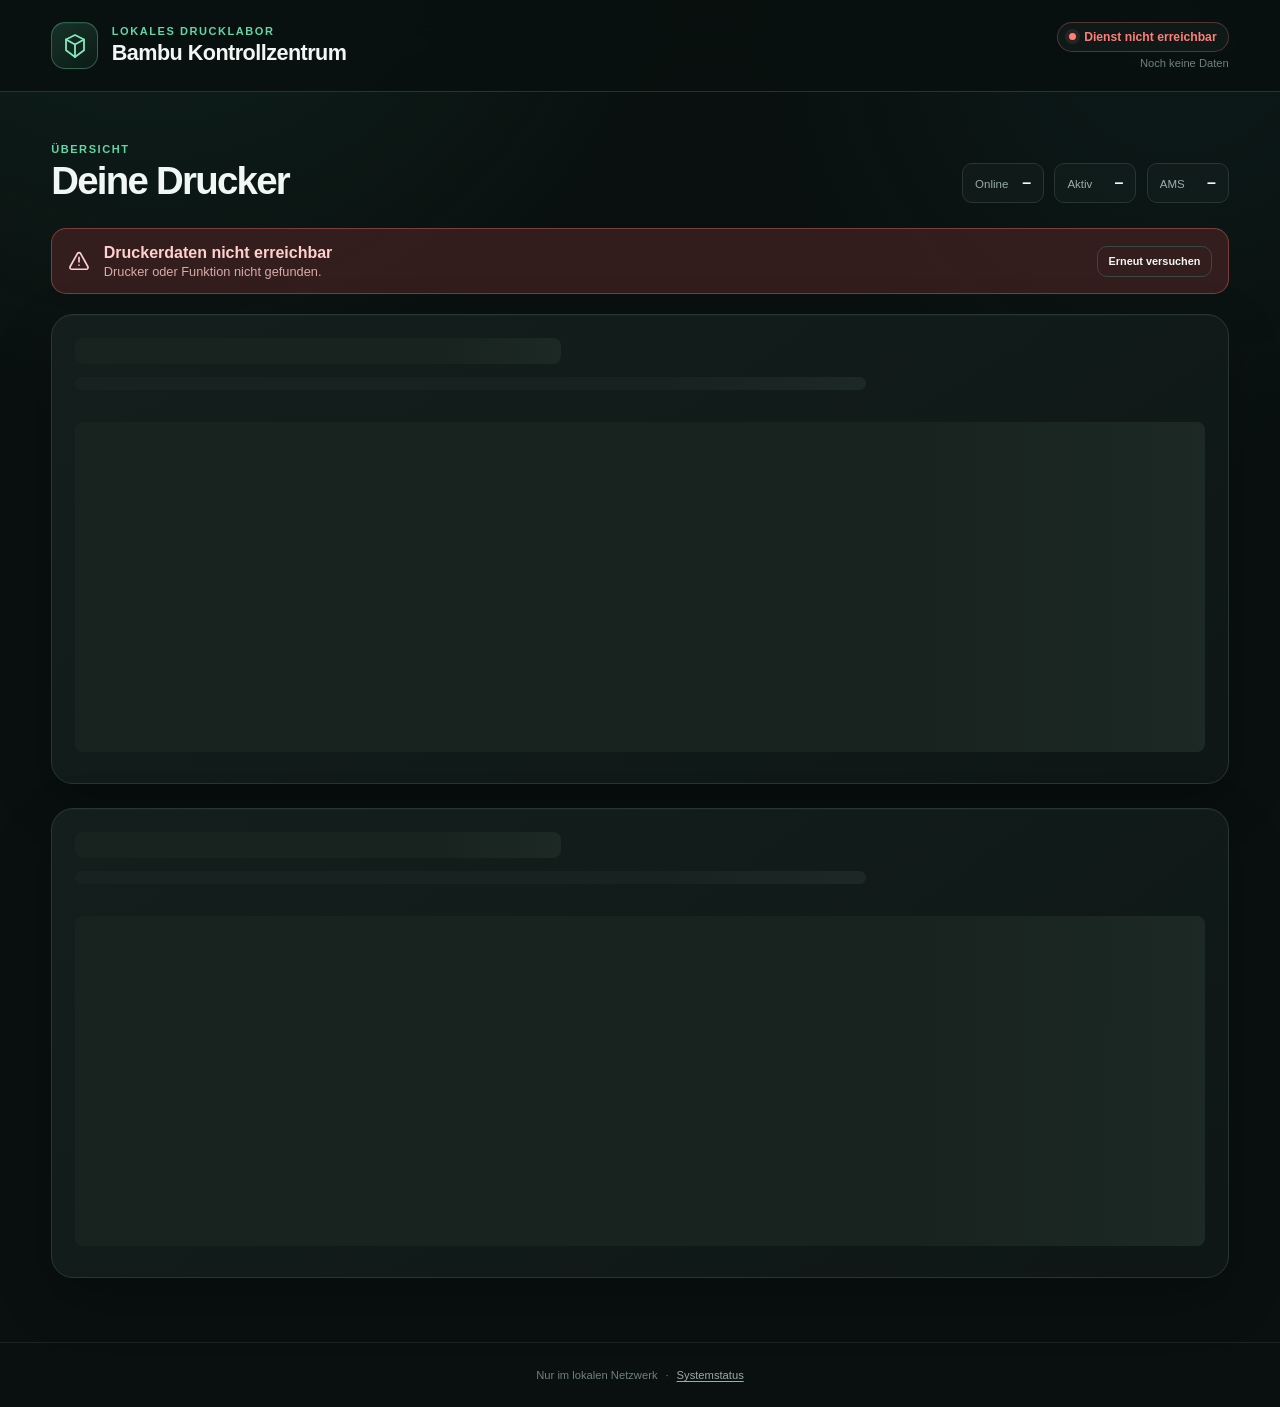
==== app/templates/index.html @ eb09b52d "Initial standalone release" ====
<!doctype html>
<html lang="de">
  <head>
    <meta charset="utf-8">
    <meta name="viewport" content="width=device-width, initial-scale=1">
    <meta name="color-scheme" content="dark">
    <meta name="theme-color" content="#0b1110">
    <title>Bambu Kontrollzentrum</title>
    <link rel="stylesheet" href="../static/app.css">
    <script src="../static/app.js" defer></script>
  </head>
  <body>
    <a class="skip-link" href="#main-content">Zum Inhalt springen</a>

    <header class="app-header">
      <div class="brand">
        <span class="brand-mark" aria-hidden="true">
          <svg viewBox="0 0 28 28" role="img">
            <path d="M5 7.5 14 3l9 4.5v10.8L14 25l-9-6.7Z"/>
            <path d="m5 7.5 9 5 9-5M14 12.5V25"/>
          </svg>
        </span>
        <div>
          <p class="eyebrow">Lokales Drucklabor</p>
          <h1>Bambu Kontrollzentrum</h1>
        </div>
      </div>

      <div class="header-status">
        <div id="connection-status" class="connection-pill is-connecting" role="status" aria-live="polite">
          <span class="connection-dot" aria-hidden="true"></span>
          <span id="connection-label">Verbindung wird hergestellt</span>
        </div>
        <p id="last-update" class="last-update">Noch keine Daten</p>
      </div>
    </header>

    <main id="main-content" class="app-main">
      <section class="overview" aria-labelledby="overview-title">
        <div>
          <p class="eyebrow">Übersicht</p>
          <h2 id="overview-title">Deine Drucker</h2>
        </div>
        <dl class="overview-stats" aria-label="Druckerübersicht">
          <div>
            <dt>Online</dt>
            <dd id="online-count">–</dd>
          </div>
          <div>
            <dt>Aktiv</dt>
            <dd id="active-count">–</dd>
          </div>
          <div>
            <dt>AMS</dt>
            <dd id="ams-count">–</dd>
          </div>
        </dl>
      </section>

      <div id="global-alert" class="global-alert" role="alert" hidden>
        <svg class="icon" viewBox="0 0 24 24" aria-hidden="true">
          <path d="M12 8v5m0 3.5v.01M10.3 3.8 2.4 18a2 2 0 0 0 1.7 3h15.8a2 2 0 0 0 1.7-3L13.7 3.8a2 2 0 0 0-3.4 0Z"/>
        </svg>
        <div>
          <strong id="global-alert-title">Verbindungsfehler</strong>
          <p id="global-alert-message"></p>
        </div>
        <button id="retry-button" class="button button-small button-ghost" type="button">Erneut versuchen</button>
      </div>

      <section id="loading-view" class="printer-grid" aria-label="Druckerdaten werden geladen" aria-busy="true">
        <article class="printer-card skeleton-card" aria-hidden="true">
          <div class="skeleton skeleton-title"></div>
          <div class="skeleton skeleton-line"></div>
          <div class="skeleton skeleton-panel"></div>
        </article>
        <article class="printer-card skeleton-card" aria-hidden="true">
          <div class="skeleton skeleton-title"></div>
          <div class="skeleton skeleton-line"></div>
          <div class="skeleton skeleton-panel"></div>
        </article>
      </section>

      <section id="empty-view" class="empty-state" hidden>
        <span class="empty-icon" aria-hidden="true">
          <svg viewBox="0 0 24 24"><path d="M4 7h16v12H4zM7 4h10v3M8 12h8m-4-3v6"/></svg>
        </span>
        <h2>Keine Drucker eingerichtet</h2>
        <p>Sobald ein Drucker in der lokalen Konfiguration hinterlegt ist, erscheint er hier.</p>
      </section>

      <section id="printer-grid" class="printer-grid" aria-label="Bambu-Drucker" aria-live="polite" hidden></section>
    </main>

    <footer class="app-footer">
      <span>Nur im lokalen Netzwerk</span>
      <span aria-hidden="true">·</span>
      <a href="/health">Systemstatus</a>
    </footer>

    <dialog id="stop-dialog" class="confirm-dialog" aria-labelledby="stop-dialog-title">
      <form method="dialog">
        <div class="dialog-icon" aria-hidden="true">
          <svg viewBox="0 0 24 24"><path d="M12 8v5m0 3.5v.01M10.3 3.8 2.4 18a2 2 0 0 0 1.7 3h15.8a2 2 0 0 0 1.7-3L13.7 3.8a2 2 0 0 0-3.4 0Z"/></svg>
        </div>
        <h2 id="stop-dialog-title">Druck wirklich abbrechen?</h2>
        <p>Der aktuelle Druckauftrag auf <strong id="stop-printer-name">diesem Drucker</strong> wird unwiderruflich beendet.</p>
        <div class="dialog-actions">
          <button class="button button-secondary" value="cancel">Zurück</button>
          <button id="confirm-stop-button" class="button button-danger" value="confirm">Druck abbrechen</button>
        </div>
      </form>
    </dialog>

    <dialog id="drying-dialog" class="confirm-dialog drying-dialog" aria-labelledby="drying-dialog-title">
      <form id="drying-form">
        <header class="drying-dialog-header">
          <div class="drying-dialog-icon" aria-hidden="true">
            <svg viewBox="0 0 24 24"><path d="M13 3s1 3-1 5-4 3-4 6a4 4 0 0 0 8 0c0-2-1-3-1-5 2 1 4 3 4 6a7 7 0 0 1-14 0c0-5 5-6 8-12Z"/></svg>
          </div>
          <div>
            <p class="section-kicker">Filamentpflege</p>
            <h2 id="drying-dialog-title">Trocknung starten</h2>
            <p id="drying-dialog-subtitle"></p>
          </div>
          <button class="dialog-close-button" id="drying-dialog-close" type="button" aria-label="Dialog schließen">×</button>
        </header>

        <div class="drying-form-grid">
          <div class="drying-field temperature-field">
            <div class="drying-field-heading">
              <label for="drying-temperature">Temperatur</label>
              <output id="drying-temperature-output" for="drying-temperature">55 °C</output>
            </div>
            <input id="drying-temperature" name="temperature" type="range" min="45" max="65" step="1" value="55">
            <div class="range-limits" aria-hidden="true"><span id="drying-temperature-min">45 °C</span><span id="drying-temperature-max">65 °C</span></div>
          </div>

          <div class="drying-field">
            <label for="drying-duration">Dauer</label>
            <div class="input-with-unit">
              <input id="drying-duration" name="duration" type="number" min="1" max="24" step="1" value="6" required inputmode="numeric">
              <span>Stunden</span>
            </div>
            <small>Zwischen 1 und 24 Stunden.</small>
          </div>

          <div class="drying-field drying-filament-field">
            <label for="drying-filament">Material <span class="optional">Optional</span></label>
            <select id="drying-filament" name="filament">
              <option value="">Keine Materialangabe</option>
              <option value="PLA">PLA</option>
              <option value="PETG">PETG</option>
              <option value="TPU">TPU</option>
              <option value="ABS">ABS</option>
              <option value="ASA">ASA</option>
              <option value="PA">PA / Nylon</option>
              <option value="PC">PC</option>
              <option value="PVA">PVA</option>
              <option value="PA-CF">PA-CF</option>
              <option value="PET-CF">PET-CF</option>
            </select>
          </div>
        </div>

        <label class="drying-toggle-card">
          <span>
            <strong>Spule währenddessen drehen</strong>
            <small>Standardmäßig aus. Die Rotation bewegt Spule und Filament im AMS.</small>
          </span>
          <input id="drying-rotate" name="rotate_tray" type="checkbox" role="switch">
          <span class="switch-control" aria-hidden="true"></span>
        </label>

        <div class="drying-warning" role="note">
          <svg viewBox="0 0 24 24" aria-hidden="true"><path d="M12 8v5m0 3.5v.01M10.3 3.8 2.4 18a2 2 0 0 0 1.7 3h15.8a2 2 0 0 0 1.7-3L13.7 3.8a2 2 0 0 0-3.4 0Z"/></svg>
          <p>Das AMS wird heiß. Prüfe Material und Temperatur sorgfältig, halte Lüftungsöffnungen frei und öffne das Gerät nicht während der Trocknung.</p>
        </div>

        <label id="drying-experimental-field" class="experimental-confirmation" hidden>
          <input id="drying-experimental-ack" type="checkbox">
          <span>
            <strong>Experimentelle X1-Funktion ausdrücklich bestätigen</strong>
            <small>Diese lokale MQTT-Steuerung ist auf X1/X1C nicht offiziell stabil dokumentiert. Ich verstehe, dass der Drucker den Befehl ablehnen oder anders ausführen kann.</small>
          </span>
        </label>

        <p id="drying-form-error" class="drying-form-error" role="alert" hidden></p>
        <div class="dialog-actions">
          <button id="cancel-drying-button" class="button button-secondary" type="button">Abbrechen</button>
          <button class="button drying-start-submit" type="submit">
            <svg class="icon" viewBox="0 0 24 24" aria-hidden="true"><path d="M13 3s1 3-1 5-4 3-4 6a4 4 0 0 0 8 0c0-2-1-3-1-5 2 1 4 3 4 6a7 7 0 0 1-14 0c0-5 5-6 8-12Z"/></svg>
            Trocknung starten
          </button>
        </div>
      </form>
    </dialog>

    <dialog id="stop-drying-dialog" class="confirm-dialog" aria-labelledby="stop-drying-dialog-title">
      <form method="dialog">
        <div class="dialog-icon drying-stop-icon" aria-hidden="true">
          <svg viewBox="0 0 24 24"><path d="M13 3s1 3-1 5-4 3-4 6a4 4 0 0 0 8 0c0-2-1-3-1-5 2 1 4 3 4 6a7 7 0 0 1-14 0c0-5 5-6 8-12Z"/><path d="m7 7 10 10"/></svg>
        </div>
        <h2 id="stop-drying-dialog-title">Trocknung beenden?</h2>
        <p id="stop-drying-dialog-message">Der Stopp-Befehl wird an das AMS gesendet.</p>
        <div class="dialog-actions">
          <button class="button button-secondary" value="cancel">Weiter trocknen</button>
          <button id="confirm-stop-drying-button" class="button button-danger" value="confirm">Trocknung stoppen</button>
        </div>
      </form>
    </dialog>

    <div id="toast-region" class="toast-region" aria-live="polite" aria-atomic="true"></div>

    <template id="printer-template">
      <article class="printer-card">
        <header class="printer-header">
          <div class="printer-identity">
            <span class="printer-icon" aria-hidden="true">
              <svg viewBox="0 0 24 24"><path d="M6 8V3h12v5M5 12h14v9H5zM8 15h8m-4-3v6M3 8h18v5h-2M5 13H3V8"/></svg>
            </span>
            <div>
              <div class="printer-title-row">
                <h2 class="printer-name"></h2>
                <span class="status-badge"></span>
              </div>
              <p class="printer-meta"></p>
            </div>
          </div>
          <p class="printer-freshness"></p>
        </header>

        <div class="printer-notice" hidden>
          <svg class="icon" viewBox="0 0 24 24" aria-hidden="true"><path d="M12 8v5m0 3.5v.01M10.3 3.8 2.4 18a2 2 0 0 0 1.7 3h15.8a2 2 0 0 0 1.7-3L13.7 3.8a2 2 0 0 0-3.4 0Z"/></svg>
          <p class="printer-notice-text"></p>
        </div>

        <div class="printer-body">
          <section class="job-panel" aria-label="Aktueller Druckauftrag">
            <div class="section-heading">
              <div>
                <p class="section-kicker">Aktueller Auftrag</p>
                <h3 class="job-name"></h3>
              </div>
              <span class="job-state"></span>
            </div>

            <div class="job-progress-layout">
              <div class="progress-ring" role="progressbar" aria-valuemin="0" aria-valuemax="100">
                <div class="progress-ring-inner">
                  <strong class="progress-value"></strong>
                  <span>Fortschritt</span>
                </div>
              </div>
              <dl class="job-facts">
                <div>
                  <dt>Restzeit</dt>
                  <dd class="remaining-time"></dd>
                </div>
                <div>
                  <dt>Layer</dt>
                  <dd class="layer-count"></dd>
                </div>
                <div>
                  <dt>Geschwindigkeit</dt>
                  <dd class="speed-level"></dd>
                </div>
              </dl>
            </div>
          </section>

          <section class="telemetry-panel" aria-label="Temperaturen und Lüfter">
            <div class="section-heading">
              <div>
                <p class="section-kicker">Live-Werte</p>
                <h3>Temperaturen</h3>
              </div>
            </div>
            <div class="temperature-grid">
              <div class="temperature-item">
                <span class="temperature-icon nozzle" aria-hidden="true"></span>
                <span>Düse</span>
                <strong class="temp-nozzle"></strong>
                <small class="target-nozzle"></small>
              </div>
              <div class="temperature-item">
                <span class="temperature-icon bed" aria-hidden="true"></span>
                <span>Bett</span>
                <strong class="temp-bed"></strong>
                <small class="target-bed"></small>
              </div>
              <div class="temperature-item">
                <span class="temperature-icon chamber" aria-hidden="true"></span>
                <span>Kammer</span>
                <strong class="temp-chamber"></strong>
                <small class="target-chamber"></small>
              </div>
            </div>
            <div class="fan-row" aria-label="Lüftergeschwindigkeiten">
              <span class="fan-icon" aria-hidden="true">
                <svg viewBox="0 0 24 24"><path d="M12 12c-1-5 1-8 4-8 2.5 0 2.7 4.4-1.2 7M12 12c5-1 8 1 8 4 0 2.5-4.4 2.7-7-1.2M12 12c1 5-1 8-4 8-2.5 0-2.7-4.4 1.2-7M12 12c-5 1-8-1-8-4 0-2.5 4.4-2.7 7 1.2"/><circle cx="12" cy="12" r="1.6"/></svg>
              </span>
              <span>Bauteil <strong class="fan-part"></strong></span>
              <span>Aux <strong class="fan-aux"></strong></span>
              <span>Kammer <strong class="fan-chamber"></strong></span>
            </div>
          </section>
        </div>

        <section class="camera-panel" aria-label="Kamera-Livebild">
          <div class="section-heading camera-heading">
            <div>
              <p class="section-kicker">Lokale Kamera</p>
              <h3>Livebild</h3>
            </div>
            <span class="camera-state-badge" role="status" aria-live="polite" aria-atomic="true">Wird geprüft</span>
          </div>
          <div class="camera-layout">
            <div class="camera-viewport">
              <img class="camera-image" alt="" decoding="async" referrerpolicy="no-referrer" hidden>
              <div class="camera-placeholder" role="status" aria-live="polite">
                <span class="camera-placeholder-icon" aria-hidden="true">
                  <svg viewBox="0 0 24 24"><path d="M4 7h11a2 2 0 0 1 2 2v8H4zM17 11l4-2v7l-4-2M8 11h5"/></svg>
                </span>
                <strong class="camera-placeholder-title">Kamera wird geprüft</strong>
                <p class="camera-placeholder-message">Die lokale Verfügbarkeit wird geladen.</p>
              </div>
              <span class="camera-live-indicator" hidden><span aria-hidden="true"></span>Live</span>
            </div>
            <div class="camera-sidebar">
              <div>
                <strong class="camera-sidebar-title">Livebild nur bei Bedarf</strong>
                <p class="camera-sidebar-message">Der Stream startet erst nach einem Klick und bleibt in dieser Browser-Sitzung.</p>
              </div>
              <div class="camera-actions">
                <button class="button camera-start-button" type="button" data-camera-action="start">
                  <svg class="icon" viewBox="0 0 24 24" aria-hidden="true"><path d="m8 5 11 7-11 7Z"/></svg>
                  <span>Kamera starten</span>
                </button>
                <button class="button button-secondary camera-stop-button" type="button" data-camera-action="stop" hidden>
                  <svg class="icon" viewBox="0 0 24 24" aria-hidden="true"><rect x="6" y="6" width="12" height="12" rx="1"/></svg>
                  Livebild stoppen
                </button>
              </div>
              <p class="camera-privacy-note">Der Browser erhält keine Drucker-Zugangsdaten. Das Bild wird lokal über diesen Server vermittelt.</p>
            </div>
          </div>
        </section>

        <section class="controls-panel" aria-label="Druckersteuerung">
          <div class="section-heading controls-heading">
            <div>
              <p class="section-kicker">Steuerung</p>
              <h3>Drucker</h3>
            </div>
            <span class="readonly-badge" hidden>Nur lesen</span>
          </div>
          <div class="control-grid">
            <button class="button control-button" type="button" data-command="pause">
              <svg class="icon" viewBox="0 0 24 24" aria-hidden="true"><path d="M8 5v14M16 5v14"/></svg>
              Pause
            </button>
            <button class="button control-button" type="button" data-command="resume">
              <svg class="icon" viewBox="0 0 24 24" aria-hidden="true"><path d="m8 5 11 7-11 7Z"/></svg>
              Fortsetzen
            </button>
            <button class="button button-danger-subtle control-button" type="button" data-command="stop">
              <svg class="icon" viewBox="0 0 24 24" aria-hidden="true"><rect x="6" y="6" width="12" height="12" rx="1"/></svg>
              Abbrechen
            </button>
          </div>
        </section>

        <section class="additional-controls-panel" aria-label="Weitere Steuerungen" hidden>
          <div class="section-heading controls-heading">
            <div>
              <p class="section-kicker">Optional</p>
              <h3>Weitere Steuerungen</h3>
            </div>
            <span class="capability-badge">Nach Gerätefunktion</span>
          </div>
          <p class="additional-controls-intro">Hier erscheinen ausschließlich Funktionen, die dieser Drucker tatsächlich meldet und die lokal freigegeben sind.</p>
          <div class="additional-control-grid">
            <button class="button control-button light-button" type="button" data-command="light">
              <svg class="icon" viewBox="0 0 24 24" aria-hidden="true"><path d="M9 18h6m-5 3h4m3-9a5 5 0 1 0-8.5 3.6c.9.8 1.5 1.3 1.5 2.4h4c0-1.1.6-1.6 1.5-2.4A4.9 4.9 0 0 0 17 12Z"/></svg>
              <span class="light-label">Licht</span>
            </button>
            <label class="speed-control">
              <span>Tempo</span>
              <select class="speed-select" data-command="speed">
                <option value="silent">Silent</option>
                <option value="standard">Standard</option>
                <option value="sport">Sport</option>
                <option value="ludicrous">Ludicrous</option>
              </select>
            </label>
            <button class="button control-button camera-recording-button" type="button" data-command="camera_recording">
              <svg class="icon" viewBox="0 0 24 24" aria-hidden="true"><circle cx="12" cy="12" r="7"/><circle cx="12" cy="12" r="3"/></svg>
              <span class="camera-recording-label">Aufnahme starten</span>
            </button>
            <button class="button control-button camera-timelapse-button" type="button" data-command="camera_timelapse">
              <svg class="icon" viewBox="0 0 24 24" aria-hidden="true"><circle cx="12" cy="13" r="7"/><path d="M12 9v4l3 2M9 3h6"/></svg>
              <span class="camera-timelapse-label">Zeitraffer aktivieren</span>
            </button>
            <label class="speed-control camera-resolution-control">
              <span>Auflösung</span>
              <select class="camera-resolution-select" data-command="camera_resolution" aria-label="Kamera-Auflösung"></select>
            </label>
          </div>
        </section>

        <section class="ams-section" aria-label="AMS-Systeme">
          <div class="section-heading">
            <div>
              <p class="section-kicker">Materialsystem</p>
              <h3>AMS</h3>
            </div>
            <span class="ams-count-badge"></span>
          </div>
          <div class="ams-list"></div>
          <p class="no-ams" hidden>Kein AMS verbunden.</p>
        </section>
      </article>
    </template>

    <template id="ams-template">
      <article class="ams-card">
        <header class="ams-header">
          <div>
            <div class="ams-title-row">
              <h4 class="ams-name"></h4>
              <span class="ams-model-badge" hidden></span>
              <span class="ams-experimental-badge" hidden>Experimentell</span>
              <span class="ams-active-badge" hidden>Aktiv</span>
            </div>
            <p class="ams-environment"></p>
          </div>
          <div class="ams-actions">
            <button class="icon-button" type="button" data-command="refresh_rfid" title="RFID neu einlesen" aria-label="RFID neu einlesen">
              <svg class="icon" viewBox="0 0 24 24" aria-hidden="true"><path d="M20 7v5h-5M4 17v-5h5M6.1 8.5a7 7 0 0 1 11.6-2.2L20 8M4 16l2.3 1.7a7 7 0 0 0 11.6-2.2"/></svg>
            </button>
          </div>
        </header>
        <section class="drying-panel" aria-label="Filamenttrocknung" hidden>
          <div class="drying-panel-heading">
            <div class="drying-title">
              <span class="drying-symbol" aria-hidden="true">
                <svg viewBox="0 0 24 24"><path d="M13 3s1 3-1 5-4 3-4 6a4 4 0 0 0 8 0c0-2-1-3-1-5 2 1 4 3 4 6a7 7 0 0 1-14 0c0-5 5-6 8-12Z"/></svg>
              </span>
              <div>
                <strong>Filament trocknen</strong>
                <small class="drying-model-note"></small>
              </div>
            </div>
            <span class="drying-state-badge"></span>
          </div>

          <div class="drying-active-view" hidden>
            <dl class="drying-stats">
              <div><dt>Restzeit</dt><dd class="drying-remaining"></dd></div>
              <div><dt>Ziel</dt><dd class="drying-temperature"></dd></div>
              <div><dt>Dauer</dt><dd class="drying-duration"></dd></div>
            </dl>
            <p class="drying-filament"></p>
          </div>

          <div class="drying-idle-view" hidden>
            <p class="drying-description">Feuchtigkeit schonend aus der eingelegten Filamentspule entfernen.</p>
            <button class="button drying-start-button" type="button" data-dry-action="start">
              <svg class="icon" viewBox="0 0 24 24" aria-hidden="true"><path d="M13 3s1 3-1 5-4 3-4 6a4 4 0 0 0 8 0c0-2-1-3-1-5 2 1 4 3 4 6a7 7 0 0 1-14 0c0-5 5-6 8-12Z"/></svg>
              Trocknung einrichten
            </button>
          </div>
          <div class="drying-stop-row">
            <p class="drying-stop-help"></p>
            <button class="button button-danger-subtle drying-stop-button" type="button" data-dry-action="stop">Sicherheits-Stopp senden</button>
          </div>
          <p class="drying-availability-note" hidden></p>
          <p class="drying-experimental-note" hidden>Auf diesem X1-Drucker ist die Trocknungssteuerung experimentell und erfordert vor jedem Start eine ausdrückliche Bestätigung.</p>
        </section>
        <div class="slot-grid"></div>
      </article>
    </template>

    <template id="slot-template">
      <article class="slot-card">
        <div class="slot-color" aria-hidden="true"></div>
        <div class="slot-content">
          <div class="slot-heading">
            <span class="slot-number"></span>
            <span class="slot-active-badge" hidden>Wird verwendet</span>
          </div>
          <strong class="slot-material"></strong>
          <span class="slot-brand"></span>
          <div class="remaining-track" role="progressbar" aria-valuemin="0" aria-valuemax="100">
            <span class="remaining-fill"></span>
          </div>
          <div class="slot-footer">
            <span class="slot-remaining"></span>
            <span class="slot-rfid"></span>
          </div>
        </div>
      </article>
    </template>
  </body>
</html>
---- app/static/app.css ----
:root {
  --bg: #09100f;
  --bg-elevated: #0f1816;
  --surface: #131e1c;
  --surface-strong: #192522;
  --surface-soft: #101a18;
  --line: #273633;
  --line-strong: #354a45;
  --text: #f1f7f4;
  --text-muted: #9bada8;
  --text-faint: #6f817c;
  --accent: #62d6a6;
  --accent-strong: #83e9bd;
  --accent-dark: #173c30;
  --blue: #65b7ff;
  --warning: #f4bd62;
  --danger: #ff7e78;
  --danger-dark: #4a2423;
  --shadow: 0 20px 55px rgb(0 0 0 / 24%);
  --radius-lg: 22px;
  --radius-md: 15px;
  --radius-sm: 10px;
  --header-height: 92px;
  font-family: Inter, ui-sans-serif, -apple-system, BlinkMacSystemFont, "Segoe UI", sans-serif;
  color: var(--text);
  background: var(--bg);
  font-synthesis: none;
}

* {
  box-sizing: border-box;
}

[hidden] {
  display: none !important;
}

html {
  min-width: 320px;
  background: var(--bg);
  scroll-behavior: smooth;
}

body {
  min-height: 100vh;
  margin: 0;
  background:
    radial-gradient(circle at 12% -10%, rgb(55 131 104 / 16%), transparent 35rem),
    radial-gradient(circle at 92% 2%, rgb(35 91 90 / 12%), transparent 28rem),
    var(--bg);
  color: var(--text);
}

button,
select {
  font: inherit;
}

button,
a,
select {
  -webkit-tap-highlight-color: transparent;
}

a {
  color: var(--accent-strong);
  text-underline-offset: 0.2em;
}

button:focus-visible,
select:focus-visible,
a:focus-visible {
  outline: 3px solid rgb(101 183 255 / 70%);
  outline-offset: 3px;
}

svg {
  display: block;
}

.icon,
.brand-mark svg,
.printer-icon svg,
.empty-icon svg,
.dialog-icon svg,
.fan-icon svg {
  fill: none;
  stroke: currentColor;
  stroke-linecap: round;
  stroke-linejoin: round;
  stroke-width: 1.8;
}

.skip-link {
  position: fixed;
  z-index: 1000;
  top: 10px;
  left: 10px;
  padding: 0.7rem 1rem;
  border-radius: var(--radius-sm);
  color: #07110d;
  background: var(--accent-strong);
  font-weight: 750;
  transform: translateY(-150%);
  transition: transform 140ms ease;
}

.skip-link:focus {
  transform: translateY(0);
}

.app-header {
  position: sticky;
  z-index: 20;
  top: 0;
  display: flex;
  min-height: var(--header-height);
  align-items: center;
  justify-content: space-between;
  gap: 2rem;
  padding: 1rem clamp(1.1rem, 4vw, 4rem);
  border-bottom: 1px solid rgb(56 77 72 / 62%);
  background: rgb(9 16 15 / 88%);
  backdrop-filter: blur(18px);
}

.brand {
  display: flex;
  align-items: center;
  gap: 0.85rem;
  min-width: 0;
}

.brand-mark {
  display: grid;
  width: 47px;
  height: 47px;
  flex: 0 0 auto;
  place-items: center;
  border: 1px solid rgb(98 214 166 / 35%);
  border-radius: 14px;
  color: var(--accent-strong);
  background: linear-gradient(145deg, rgb(98 214 166 / 17%), rgb(98 214 166 / 5%));
  box-shadow: inset 0 1px rgb(255 255 255 / 5%);
}

.brand-mark svg {
  width: 28px;
  height: 28px;
}

.eyebrow,
.section-kicker {
  margin: 0 0 0.22rem;
  color: var(--accent);
  font-size: 0.69rem;
  font-weight: 780;
  letter-spacing: 0.14em;
  text-transform: uppercase;
}

.brand h1 {
  overflow: hidden;
  margin: 0;
  font-size: clamp(1.05rem, 2vw, 1.35rem);
  letter-spacing: -0.025em;
  text-overflow: ellipsis;
  white-space: nowrap;
}

.header-status {
  display: grid;
  justify-items: end;
  gap: 0.35rem;
  flex: 0 0 auto;
}

.connection-pill {
  display: inline-flex;
  align-items: center;
  gap: 0.5rem;
  min-height: 30px;
  padding: 0.34rem 0.7rem;
  border: 1px solid var(--line);
  border-radius: 999px;
  color: var(--text-muted);
  background: rgb(19 30 28 / 75%);
  font-size: 0.76rem;
  font-weight: 700;
}

.connection-dot {
  width: 7px;
  height: 7px;
  border-radius: 50%;
  background: var(--warning);
  box-shadow: 0 0 0 4px rgb(244 189 98 / 11%);
}

.connection-pill.is-live {
  border-color: rgb(98 214 166 / 28%);
  color: var(--accent-strong);
}

.connection-pill.is-live .connection-dot {
  background: var(--accent);
  box-shadow: 0 0 0 4px rgb(98 214 166 / 11%), 0 0 13px rgb(98 214 166 / 55%);
  animation: live-pulse 2.4s ease-out infinite;
}

.connection-pill.is-error {
  border-color: rgb(255 126 120 / 28%);
  color: var(--danger);
}

.connection-pill.is-error .connection-dot {
  background: var(--danger);
  box-shadow: 0 0 0 4px rgb(255 126 120 / 11%);
}

.last-update {
  margin: 0;
  color: var(--text-faint);
  font-size: 0.7rem;
}

.app-main {
  width: min(1640px, 100%);
  min-height: calc(100vh - var(--header-height) - 65px);
  margin-inline: auto;
  padding: clamp(1.5rem, 4vw, 3.2rem) clamp(1rem, 4vw, 4rem) 4rem;
}

.overview {
  display: flex;
  align-items: end;
  justify-content: space-between;
  gap: 2rem;
  margin-bottom: 1.6rem;
}

.overview h2 {
  margin: 0;
  font-size: clamp(1.65rem, 4vw, 2.4rem);
  letter-spacing: -0.045em;
}

.overview-stats {
  display: flex;
  gap: 0.65rem;
  margin: 0;
}

.overview-stats > div {
  display: grid;
  min-width: 82px;
  grid-template-columns: 1fr auto;
  align-items: baseline;
  gap: 0.45rem;
  padding: 0.62rem 0.75rem;
  border: 1px solid var(--line);
  border-radius: var(--radius-sm);
  background: rgb(19 30 28 / 68%);
}

.overview-stats dt {
  color: var(--text-muted);
  font-size: 0.72rem;
}

.overview-stats dd {
  margin: 0;
  color: var(--text);
  font-size: 1rem;
  font-weight: 800;
}

.global-alert {
  display: grid;
  grid-template-columns: auto 1fr auto;
  align-items: center;
  gap: 0.85rem;
  margin-bottom: 1.25rem;
  padding: 0.9rem 1rem;
  border: 1px solid rgb(255 126 120 / 35%);
  border-radius: var(--radius-md);
  color: #ffd0cd;
  background: rgb(74 36 35 / 66%);
}

.global-alert > .icon {
  width: 22px;
  height: 22px;
}

.global-alert strong {
  display: block;
  margin-bottom: 0.15rem;
}

.global-alert p {
  margin: 0;
  color: #d9aaa7;
  font-size: 0.8rem;
}

.printer-grid {
  display: grid;
  grid-template-columns: repeat(auto-fit, minmax(min(100%, 650px), 1fr));
  align-items: start;
  gap: clamp(1rem, 2vw, 1.5rem);
}

.printer-card {
  overflow: hidden;
  border: 1px solid var(--line);
  border-radius: var(--radius-lg);
  background: linear-gradient(145deg, rgb(20 31 29 / 98%), rgb(14 23 21 / 98%));
  box-shadow: var(--shadow), inset 0 1px rgb(255 255 255 / 3%);
}

.printer-card.is-offline {
  border-color: #3b403e;
  filter: saturate(0.62);
}

.printer-card.is-stale {
  border-color: rgb(244 189 98 / 38%);
}

.printer-header {
  display: flex;
  min-height: 85px;
  align-items: center;
  justify-content: space-between;
  gap: 1.3rem;
  padding: 1.15rem 1.3rem;
  border-bottom: 1px solid var(--line);
  background: rgb(25 37 34 / 50%);
}

.printer-identity {
  display: flex;
  min-width: 0;
  align-items: center;
  gap: 0.85rem;
}

.printer-icon {
  display: grid;
  width: 42px;
  height: 42px;
  flex: 0 0 auto;
  place-items: center;
  border: 1px solid var(--line-strong);
  border-radius: 12px;
  color: var(--accent);
  background: var(--surface-soft);
}

.printer-icon svg {
  width: 23px;
  height: 23px;
}

.printer-title-row,
.ams-title-row,
.slot-heading {
  display: flex;
  min-width: 0;
  align-items: center;
  gap: 0.55rem;
}

.printer-name {
  overflow: hidden;
  margin: 0;
  font-size: 1.08rem;
  letter-spacing: -0.025em;
  text-overflow: ellipsis;
  white-space: nowrap;
}

.printer-meta,
.printer-freshness {
  margin: 0.28rem 0 0;
  color: var(--text-muted);
  font-size: 0.74rem;
}

.printer-freshness {
  margin: 0;
  text-align: right;
  white-space: nowrap;
}

.status-badge,
.job-state,
.readonly-badge,
.ams-count-badge,
.ams-active-badge,
.slot-active-badge {
  display: inline-flex;
  align-items: center;
  min-height: 23px;
  padding: 0.2rem 0.52rem;
  border: 1px solid var(--line-strong);
  border-radius: 999px;
  color: var(--text-muted);
  background: var(--surface-soft);
  font-size: 0.65rem;
  font-weight: 750;
  white-space: nowrap;
}

.status-badge::before {
  width: 6px;
  height: 6px;
  margin-right: 0.38rem;
  border-radius: 50%;
  background: currentColor;
  content: "";
}

.status-badge.is-online,
.job-state.is-printing,
.ams-active-badge,
.slot-active-badge {
  border-color: rgb(98 214 166 / 30%);
  color: var(--accent-strong);
  background: rgb(23 60 48 / 68%);
}

.status-badge.is-offline,
.job-state.is-error {
  border-color: rgb(255 126 120 / 28%);
  color: var(--danger);
  background: rgb(74 36 35 / 55%);
}

.status-badge.is-stale,
.job-state.is-paused {
  border-color: rgb(244 189 98 / 27%);
  color: var(--warning);
  background: rgb(76 57 27 / 48%);
}

.printer-notice {
  display: flex;
  align-items: flex-start;
  gap: 0.6rem;
  margin: 1rem 1.3rem 0;
  padding: 0.72rem 0.8rem;
  border: 1px solid rgb(244 189 98 / 27%);
  border-radius: var(--radius-sm);
  color: #f7d598;
  background: rgb(76 57 27 / 35%);
}

.printer-notice.is-error {
  border-color: rgb(255 126 120 / 29%);
  color: #ffc1bd;
  background: rgb(74 36 35 / 42%);
}

.printer-notice .icon {
  width: 18px;
  height: 18px;
  flex: 0 0 auto;
  margin-top: 0.05rem;
}

.printer-notice p {
  margin: 0;
  font-size: 0.77rem;
  line-height: 1.45;
}

.printer-body {
  display: grid;
  grid-template-columns: minmax(0, 1.18fr) minmax(250px, 0.82fr);
  gap: 1px;
  border-bottom: 1px solid var(--line);
  background: var(--line);
}

.job-panel,
.telemetry-panel,
.camera-panel,
.controls-panel,
.additional-controls-panel,
.ams-section {
  min-width: 0;
  padding: 1.25rem 1.3rem;
  background: var(--surface);
}

.section-heading {
  display: flex;
  min-height: 38px;
  align-items: flex-start;
  justify-content: space-between;
  gap: 1rem;
  margin-bottom: 1.15rem;
}

.section-heading h3,
.ams-header h4 {
  margin: 0;
  font-size: 0.98rem;
  letter-spacing: -0.02em;
}

.job-name {
  overflow: hidden;
  max-width: 390px;
  text-overflow: ellipsis;
  white-space: nowrap;
}

.job-progress-layout {
  display: flex;
  align-items: center;
  gap: clamp(1.15rem, 3vw, 2rem);
}

.progress-ring {
  --progress: 0;
  position: relative;
  display: grid;
  width: 122px;
  height: 122px;
  flex: 0 0 auto;
  place-items: center;
  border-radius: 50%;
  background: conic-gradient(var(--accent) calc(var(--progress) * 1%), #283633 0);
  box-shadow: 0 0 26px rgb(98 214 166 / 7%);
}

.progress-ring::after {
  position: absolute;
  width: 100%;
  height: 100%;
  border-radius: inherit;
  background: conic-gradient(rgb(255 255 255 / 20%), transparent 14%, transparent 80%, rgb(0 0 0 / 18%));
  content: "";
  pointer-events: none;
}

.progress-ring-inner {
  z-index: 1;
  display: grid;
  width: 94px;
  height: 94px;
  place-content: center;
  border: 1px solid rgb(255 255 255 / 4%);
  border-radius: 50%;
  text-align: center;
  background: var(--surface);
}

.progress-ring strong {
  font-size: 1.62rem;
  letter-spacing: -0.05em;
}

.progress-ring span {
  margin-top: 0.1rem;
  color: var(--text-faint);
  font-size: 0.62rem;
}

.job-facts {
  display: grid;
  flex: 1;
  gap: 0.75rem;
  margin: 0;
}

.job-facts > div {
  display: flex;
  align-items: baseline;
  justify-content: space-between;
  gap: 1rem;
  padding-bottom: 0.62rem;
  border-bottom: 1px solid var(--line);
}

.job-facts > div:last-child {
  padding-bottom: 0;
  border: 0;
}

.job-facts dt {
  color: var(--text-muted);
  font-size: 0.73rem;
}

.job-facts dd {
  margin: 0;
  font-size: 0.82rem;
  font-weight: 720;
  text-align: right;
}

.temperature-grid {
  display: grid;
  grid-template-columns: repeat(3, minmax(0, 1fr));
  gap: 0.55rem;
}

.temperature-item {
  display: grid;
  min-width: 0;
  justify-items: center;
  gap: 0.18rem;
  padding: 0.75rem 0.35rem;
  border: 1px solid var(--line);
  border-radius: var(--radius-sm);
  background: var(--surface-soft);
  text-align: center;
}

.temperature-item > span:nth-child(2) {
  color: var(--text-muted);
  font-size: 0.67rem;
}

.temperature-item strong {
  font-size: 0.94rem;
}

.temperature-item small {
  min-height: 1em;
  color: var(--text-faint);
  font-size: 0.62rem;
}

.temperature-icon {
  width: 6px;
  height: 18px;
  border-radius: 99px;
  background: var(--blue);
  box-shadow: 0 0 9px rgb(101 183 255 / 48%);
}

.temperature-icon.nozzle {
  background: #f79662;
  box-shadow: 0 0 9px rgb(247 150 98 / 48%);
}

.temperature-icon.bed {
  background: var(--warning);
  box-shadow: 0 0 9px rgb(244 189 98 / 43%);
}

.fan-row {
  display: flex;
  flex-wrap: wrap;
  align-items: center;
  gap: 0.65rem 1rem;
  margin-top: 0.85rem;
  padding-top: 0.8rem;
  border-top: 1px solid var(--line);
  color: var(--text-muted);
  font-size: 0.67rem;
}

.fan-row strong {
  margin-left: 0.18rem;
  color: var(--text);
}

.fan-icon {
  color: var(--text-faint);
}

.fan-icon svg {
  width: 18px;
  height: 18px;
}

.camera-panel {
  border-bottom: 1px solid var(--line);
  background:
    radial-gradient(circle at 0 0, rgb(101 183 255 / 7%), transparent 24rem),
    var(--surface-soft);
}

.camera-heading {
  margin-bottom: 0.85rem;
}

.camera-state-badge,
.capability-badge {
  display: inline-flex;
  min-height: 23px;
  align-items: center;
  padding: 0.2rem 0.52rem;
  border: 1px solid var(--line-strong);
  border-radius: 999px;
  color: var(--text-muted);
  background: var(--surface-soft);
  font-size: 0.63rem;
  font-weight: 750;
  white-space: nowrap;
}

.camera-state-badge.is-live,
.camera-state-badge.is-ready {
  border-color: rgb(98 214 166 / 30%);
  color: var(--accent-strong);
  background: rgb(23 60 48 / 55%);
}

.camera-state-badge.is-loading {
  border-color: rgb(101 183 255 / 28%);
  color: #a9d6ff;
  background: rgb(36 74 105 / 30%);
}

.camera-state-badge.is-error,
.camera-state-badge.is-offline {
  border-color: rgb(255 126 120 / 28%);
  color: var(--danger);
  background: rgb(74 36 35 / 45%);
}

.camera-state-badge.is-unsupported,
.camera-state-badge.is-disabled {
  color: var(--text-faint);
}

.camera-layout {
  display: grid;
  grid-template-columns: minmax(0, 1.6fr) minmax(210px, 0.4fr);
  gap: 0.9rem;
}

.camera-viewport {
  position: relative;
  overflow: hidden;
  min-height: 220px;
  aspect-ratio: 16 / 9;
  border: 1px solid #2d3b38;
  border-radius: var(--radius-md);
  background:
    linear-gradient(135deg, rgb(255 255 255 / 2%) 25%, transparent 25%) 0 0 / 18px 18px,
    #060a09;
  box-shadow: inset 0 0 45px rgb(0 0 0 / 45%);
}

.camera-image {
  display: block;
  width: 100%;
  height: 100%;
  object-fit: contain;
  background: #030505;
}

.camera-placeholder {
  position: absolute;
  inset: 0;
  display: grid;
  place-content: center;
  justify-items: center;
  padding: 1.5rem;
  text-align: center;
}

.camera-placeholder-icon {
  display: grid;
  width: 50px;
  height: 50px;
  place-items: center;
  border: 1px solid var(--line);
  border-radius: 15px;
  color: var(--text-faint);
  background: rgb(19 30 28 / 80%);
}

.camera-placeholder-icon svg {
  width: 25px;
  height: 25px;
  fill: none;
  stroke: currentColor;
  stroke-linecap: round;
  stroke-linejoin: round;
  stroke-width: 1.7;
}

.camera-placeholder strong {
  margin-top: 0.8rem;
  font-size: 0.83rem;
}

.camera-placeholder p {
  max-width: 390px;
  margin: 0.3rem 0 0;
  color: var(--text-muted);
  font-size: 0.68rem;
  line-height: 1.5;
}

.camera-panel.is-error .camera-placeholder-icon {
  border-color: rgb(255 126 120 / 27%);
  color: var(--danger);
  background: rgb(74 36 35 / 32%);
}

.camera-live-indicator {
  position: absolute;
  top: 0.75rem;
  left: 0.75rem;
  display: inline-flex;
  min-height: 24px;
  align-items: center;
  gap: 0.38rem;
  padding: 0.2rem 0.52rem;
  border: 1px solid rgb(255 255 255 / 14%);
  border-radius: 999px;
  color: #fff;
  background: rgb(17 25 23 / 78%);
  backdrop-filter: blur(7px);
  font-size: 0.61rem;
  font-weight: 800;
  letter-spacing: 0.08em;
  text-transform: uppercase;
}

.camera-live-indicator > span {
  width: 7px;
  height: 7px;
  border-radius: 50%;
  background: #ff6861;
  box-shadow: 0 0 0 4px rgb(255 104 97 / 13%);
}

.camera-sidebar {
  display: flex;
  min-width: 0;
  flex-direction: column;
  justify-content: space-between;
  gap: 1rem;
  padding: 0.9rem;
  border: 1px solid var(--line);
  border-radius: var(--radius-md);
  background: rgb(9 16 15 / 34%);
}

.camera-sidebar-title {
  font-size: 0.78rem;
}

.camera-sidebar-message,
.camera-privacy-note {
  margin: 0.3rem 0 0;
  color: var(--text-muted);
  font-size: 0.67rem;
  line-height: 1.5;
}

.camera-actions {
  display: grid;
  gap: 0.5rem;
}

.camera-start-button {
  border-color: rgb(101 183 255 / 32%);
  color: #c7e5ff;
  background: rgb(36 74 105 / 28%);
}

.camera-privacy-note {
  padding-top: 0.7rem;
  border-top: 1px solid var(--line);
  color: var(--text-faint);
  font-size: 0.61rem;
}

.controls-panel,
.additional-controls-panel {
  border-bottom: 1px solid var(--line);
}

.additional-controls-panel {
  background: var(--surface-soft);
}

.additional-controls-intro {
  margin: -0.2rem 0 0.8rem;
  color: var(--text-muted);
  font-size: 0.67rem;
  line-height: 1.45;
}

.additional-control-grid {
  display: grid;
  grid-template-columns: repeat(auto-fit, minmax(145px, 1fr));
  gap: 0.55rem;
}

.capability-badge {
  color: var(--blue);
}

.controls-heading {
  margin-bottom: 0.8rem;
}

.readonly-badge {
  color: var(--warning);
}

.control-grid {
  display: grid;
  grid-template-columns: repeat(auto-fit, minmax(125px, 1fr));
  gap: 0.55rem;
}

.button,
.icon-button {
  display: inline-flex;
  min-height: 40px;
  align-items: center;
  justify-content: center;
  gap: 0.45rem;
  border: 1px solid var(--line-strong);
  border-radius: var(--radius-sm);
  color: var(--text);
  background: var(--surface-strong);
  font-size: 0.75rem;
  font-weight: 720;
  cursor: pointer;
  transition: border-color 140ms ease, color 140ms ease, background 140ms ease, transform 140ms ease;
}

.button:hover:not(:disabled),
.icon-button:hover:not(:disabled) {
  border-color: rgb(98 214 166 / 56%);
  color: var(--accent-strong);
  background: #1d2d29;
  transform: translateY(-1px);
}

.button:active:not(:disabled),
.icon-button:active:not(:disabled) {
  transform: translateY(0);
}

.button:disabled,
.icon-button:disabled,
.speed-control:has(select:disabled) {
  opacity: 0.4;
  cursor: not-allowed;
}

.button .icon {
  width: 16px;
  height: 16px;
}

.button.is-pending,
.icon-button.is-pending {
  color: transparent;
  pointer-events: none;
}

.button.is-pending::after,
.icon-button.is-pending::after {
  position: absolute;
  width: 14px;
  height: 14px;
  border: 2px solid var(--text-faint);
  border-top-color: var(--accent);
  border-radius: 50%;
  content: "";
  animation: spin 750ms linear infinite;
}

.button.is-pending,
.icon-button.is-pending {
  position: relative;
}

.button-danger-subtle {
  border-color: rgb(255 126 120 / 25%);
  color: #ffaaa5;
  background: rgb(74 36 35 / 32%);
}

.button-danger-subtle:hover:not(:disabled) {
  border-color: rgb(255 126 120 / 52%);
  color: #ffd0cd;
  background: rgb(74 36 35 / 60%);
}

.button-danger {
  border-color: #ce5f59;
  color: #fff;
  background: #a94540;
}

.button-danger:hover:not(:disabled) {
  border-color: #e67973;
  color: #fff;
  background: #bd4e48;
}

.button-secondary {
  background: transparent;
}

.button-ghost {
  min-height: 34px;
  background: transparent;
}

.button-small {
  min-height: 31px;
  padding: 0.3rem 0.65rem;
  font-size: 0.68rem;
}

.speed-control {
  display: flex;
  min-width: 0;
  min-height: 40px;
  align-items: center;
  gap: 0.35rem;
  padding: 0.25rem 0.45rem 0.25rem 0.7rem;
  border: 1px solid var(--line-strong);
  border-radius: var(--radius-sm);
  color: var(--text-muted);
  background: var(--surface-strong);
  font-size: 0.69rem;
}

.speed-select {
  min-width: 0;
  flex: 1;
  border: 0;
  color: var(--text);
  background: transparent;
  font-size: 0.72rem;
  font-weight: 700;
  cursor: pointer;
}


.ams-section {
  background: var(--surface-soft);
}

.ams-section > .section-heading {
  margin-bottom: 0.85rem;
}

.ams-count-badge {
  color: var(--accent);
}

.ams-list {
  display: grid;
  gap: 0.85rem;
}

.ams-card {
  overflow: hidden;
  border: 1px solid var(--line);
  border-radius: var(--radius-md);
  background: var(--surface);
}

.ams-header {
  display: flex;
  min-height: 66px;
  align-items: center;
  justify-content: space-between;
  gap: 1rem;
  padding: 0.8rem 0.95rem;
  border-bottom: 1px solid var(--line);
  background: rgb(25 37 34 / 60%);
}

.ams-environment {
  margin: 0.32rem 0 0;
  color: var(--text-muted);
  font-size: 0.7rem;
}

.ams-title-row {
  flex-wrap: wrap;
}

.ams-model-badge,
.ams-experimental-badge {
  display: inline-flex;
  min-height: 19px;
  align-items: center;
  padding: 0.12rem 0.45rem;
  border: 1px solid rgb(101 183 255 / 26%);
  border-radius: 999px;
  color: #a9d6ff;
  background: rgb(36 74 105 / 34%);
  font-size: 0.58rem;
  font-weight: 750;
  white-space: nowrap;
}

.ams-model-badge.is-inferred {
  border-style: dashed;
  color: var(--text-muted);
  background: var(--surface-soft);
}

.ams-experimental-badge {
  border-color: rgb(244 189 98 / 34%);
  color: #ffd891;
  background: rgb(76 57 27 / 48%);
}

.ams-active-badge,
.slot-active-badge {
  min-height: 19px;
  padding-block: 0.12rem;
  font-size: 0.58rem;
}

.ams-actions {
  display: flex;
  gap: 0.4rem;
}

.icon-button {
  width: 34px;
  min-height: 34px;
  padding: 0;
}

.icon-button .icon {
  width: 17px;
  height: 17px;
}

.drying-panel {
  padding: 0.9rem 0.95rem;
  border-bottom: 1px solid var(--line);
  background:
    radial-gradient(circle at 0 0, rgb(247 150 98 / 9%), transparent 15rem),
    #121c1a;
}

.drying-panel.is-active {
  background:
    radial-gradient(circle at 0 0, rgb(247 150 98 / 15%), transparent 18rem),
    linear-gradient(135deg, #171e1b, #121c1a);
}

.drying-panel-heading,
.drying-title,
.drying-active-view,
.drying-idle-view {
  display: flex;
  align-items: center;
}

.drying-panel-heading {
  justify-content: space-between;
  gap: 1rem;
}

.drying-title {
  min-width: 0;
  gap: 0.65rem;
}

.drying-title > div {
  display: grid;
  gap: 0.12rem;
}

.drying-title strong {
  font-size: 0.8rem;
}

.drying-title small,
.drying-description,
.drying-filament,
.drying-availability-note,
.drying-experimental-note {
  color: var(--text-muted);
  font-size: 0.66rem;
  line-height: 1.45;
}

.drying-symbol {
  display: grid;
  width: 33px;
  height: 33px;
  flex: 0 0 auto;
  place-items: center;
  border: 1px solid rgb(247 150 98 / 27%);
  border-radius: 10px;
  color: #f7a16f;
  background: rgb(75 46 30 / 35%);
}

.drying-symbol svg,
.drying-dialog-icon svg,
.drying-warning svg,
.drying-stop-icon svg {
  width: 19px;
  height: 19px;
  fill: none;
  stroke: currentColor;
  stroke-linecap: round;
  stroke-linejoin: round;
  stroke-width: 1.8;
}

.drying-state-badge {
  display: inline-flex;
  min-height: 22px;
  align-items: center;
  padding: 0.18rem 0.5rem;
  border: 1px solid var(--line-strong);
  border-radius: 999px;
  color: var(--text-muted);
  background: var(--surface-soft);
  font-size: 0.61rem;
  font-weight: 750;
  white-space: nowrap;
}

.drying-state-badge.is-active {
  border-color: rgb(247 150 98 / 35%);
  color: #ffc09d;
  background: rgb(75 46 30 / 48%);
}

.drying-state-badge.is-active::before {
  width: 6px;
  height: 6px;
  margin-right: 0.35rem;
  border-radius: 50%;
  background: #f79662;
  box-shadow: 0 0 0 4px rgb(247 150 98 / 10%);
  content: "";
  animation: drying-pulse 2.1s ease-out infinite;
}

.drying-active-view,
.drying-idle-view {
  justify-content: space-between;
  gap: 0.8rem;
  margin-top: 0.8rem;
}

.drying-active-view {
  flex-wrap: wrap;
}

.drying-stats {
  display: flex;
  flex: 1 1 330px;
  gap: 0.5rem;
  margin: 0;
}

.drying-stats > div {
  min-width: 88px;
  flex: 1;
  padding: 0.58rem 0.65rem;
  border: 1px solid var(--line);
  border-radius: 9px;
  background: rgb(9 16 15 / 38%);
}

.drying-stats dt {
  margin-bottom: 0.18rem;
  color: var(--text-faint);
  font-size: 0.59rem;
}

.drying-stats dd {
  margin: 0;
  font-size: 0.76rem;
  font-weight: 760;
}

.drying-filament {
  flex: 1 0 100%;
  margin: -0.3rem 0 0;
}

.drying-description {
  max-width: 390px;
  margin: 0;
}

.drying-stop-row {
  display: flex;
  align-items: center;
  justify-content: space-between;
  gap: 0.8rem;
  margin-top: 0.8rem;
  padding-top: 0.75rem;
  border-top: 1px solid var(--line);
}

.drying-stop-help {
  max-width: 440px;
  margin: 0;
  color: var(--text-faint);
  font-size: 0.64rem;
  line-height: 1.45;
}

.drying-stop-button {
  flex: 0 0 auto;
}

.drying-start-button {
  border-color: rgb(247 150 98 / 34%);
  color: #ffc09d;
  background: rgb(75 46 30 / 32%);
}

.drying-start-button:hover:not(:disabled) {
  border-color: rgb(247 150 98 / 58%);
  color: #ffe0cd;
  background: rgb(75 46 30 / 58%);
}

.drying-availability-note,
.drying-experimental-note {
  margin: 0.65rem 0 0;
  padding-top: 0.6rem;
  border-top: 1px solid var(--line);
}

.drying-availability-note {
  color: var(--warning);
}

.drying-experimental-note {
  color: #e6bd76;
}

.slot-grid {
  display: grid;
  grid-template-columns: repeat(4, minmax(0, 1fr));
  gap: 1px;
  background: var(--line);
}

.ams-card.is-single-slot .slot-grid {
  grid-template-columns: minmax(0, 1fr);
}

.ams-card.is-single-slot .slot-card {
  min-height: 140px;
}

.slot-card {
  position: relative;
  display: grid;
  min-width: 0;
  min-height: 165px;
  grid-template-rows: 5px 1fr auto;
  gap: 0.65rem;
  padding: 0 0.75rem 0.75rem;
  background: var(--surface);
}

.slot-card.is-active {
  background: linear-gradient(180deg, rgb(23 60 48 / 45%), var(--surface) 42%);
}

.slot-card.is-empty {
  color: var(--text-muted);
  background: #111a18;
}

.slot-color {
  width: calc(100% + 1.5rem);
  height: 5px;
  margin-left: -0.75rem;
  background: var(--slot-color, #53625e);
  box-shadow: 0 4px 14px color-mix(in srgb, var(--slot-color, #53625e) 32%, transparent);
}

.slot-content {
  display: flex;
  min-width: 0;
  flex-direction: column;
}

.slot-heading {
  justify-content: space-between;
  margin-bottom: 0.58rem;
}

.slot-number {
  color: var(--text-faint);
  font-size: 0.64rem;
  font-weight: 750;
  letter-spacing: 0.08em;
  text-transform: uppercase;
}

.slot-material,
.slot-brand {
  overflow: hidden;
  text-overflow: ellipsis;
  white-space: nowrap;
}

.slot-material {
  font-size: 0.83rem;
}

.slot-brand {
  min-height: 1.2em;
  margin-top: 0.15rem;
  color: var(--text-muted);
  font-size: 0.64rem;
}

.remaining-track {
  overflow: hidden;
  width: 100%;
  height: 4px;
  margin-top: auto;
  border-radius: 99px;
  background: #283532;
}

.remaining-fill {
  display: block;
  width: 0;
  height: 100%;
  border-radius: inherit;
  background: var(--slot-color, var(--accent));
  transition: width 380ms ease;
}

.slot-footer {
  display: flex;
  justify-content: space-between;
  gap: 0.5rem;
  margin-top: 0.38rem;
  color: var(--text-faint);
  font-size: 0.6rem;
}

.slot-rfid.is-reading {
  color: var(--warning);
}

.slot-rfid.is-ok {
  color: var(--accent);
}

.slot-action {
  width: 100%;
}

.no-ams {
  margin: 0;
  padding: 1rem;
  border: 1px dashed var(--line-strong);
  border-radius: var(--radius-sm);
  color: var(--text-muted);
  font-size: 0.76rem;
  text-align: center;
}

.empty-state {
  display: grid;
  min-height: 370px;
  place-content: center;
  justify-items: center;
  padding: 3rem 1rem;
  border: 1px dashed var(--line-strong);
  border-radius: var(--radius-lg);
  color: var(--text-muted);
  text-align: center;
  background: rgb(19 30 28 / 38%);
}

.empty-state[hidden],
.printer-grid[hidden],
.printer-notice[hidden],
.ams-active-badge[hidden],
.slot-active-badge[hidden],
.readonly-badge[hidden],
.no-ams[hidden],
.global-alert[hidden] {
  display: none;
}

.empty-state h2 {
  margin: 1rem 0 0.45rem;
  color: var(--text);
  font-size: 1.15rem;
}

.empty-state p {
  max-width: 430px;
  margin: 0;
  font-size: 0.82rem;
  line-height: 1.55;
}

.empty-icon {
  display: grid;
  width: 58px;
  height: 58px;
  place-items: center;
  border: 1px solid var(--line);
  border-radius: 18px;
  color: var(--text-faint);
  background: var(--surface);
}

.empty-icon svg {
  width: 29px;
  height: 29px;
}

.skeleton-card {
  min-height: 470px;
  padding: 1.4rem;
}

.skeleton {
  border-radius: 8px;
  background: linear-gradient(90deg, #18231f 25%, #22312d 45%, #18231f 70%);
  background-size: 300% 100%;
  animation: skeleton-wave 1.5s ease-in-out infinite;
}

.skeleton-title {
  width: 43%;
  height: 26px;
}

.skeleton-line {
  width: 70%;
  height: 13px;
  margin-top: 0.8rem;
}

.skeleton-panel {
  width: 100%;
  height: 330px;
  margin-top: 2rem;
}

.confirm-dialog {
  width: min(430px, calc(100% - 2rem));
  padding: 0;
  border: 1px solid var(--line-strong);
  border-radius: 20px;
  color: var(--text);
  background: #141e1c;
  box-shadow: 0 32px 90px rgb(0 0 0 / 60%);
}

.confirm-dialog::backdrop {
  background: rgb(2 7 6 / 75%);
  backdrop-filter: blur(5px);
}

.confirm-dialog form {
  display: grid;
  justify-items: center;
  padding: 1.6rem;
  text-align: center;
}

.dialog-icon {
  display: grid;
  width: 48px;
  height: 48px;
  place-items: center;
  border: 1px solid rgb(255 126 120 / 32%);
  border-radius: 50%;
  color: var(--danger);
  background: rgb(74 36 35 / 52%);
}

.dialog-icon svg {
  width: 23px;
  height: 23px;
}

.confirm-dialog h2 {
  margin: 1rem 0 0.5rem;
  font-size: 1.12rem;
}

.confirm-dialog p {
  margin: 0;
  color: var(--text-muted);
  font-size: 0.8rem;
  line-height: 1.55;
}

.dialog-actions {
  display: grid;
  width: 100%;
  grid-template-columns: 1fr 1fr;
  gap: 0.65rem;
  margin-top: 1.35rem;
}

.drying-dialog {
  width: min(610px, calc(100% - 2rem));
  max-height: min(880px, calc(100dvh - 2rem));
  overflow: auto;
}

.drying-dialog form {
  justify-items: stretch;
  padding: 1.35rem;
  text-align: left;
}

.drying-dialog-header {
  display: grid;
  grid-template-columns: auto 1fr auto;
  align-items: center;
  gap: 0.75rem;
  padding-bottom: 1rem;
  border-bottom: 1px solid var(--line);
}

.drying-dialog-header h2 {
  margin: 0;
  font-size: 1.18rem;
}

.drying-dialog-header p:last-child {
  margin: 0.2rem 0 0;
  color: var(--text-muted);
  font-size: 0.7rem;
}

.drying-dialog-icon {
  display: grid;
  width: 44px;
  height: 44px;
  place-items: center;
  border: 1px solid rgb(247 150 98 / 31%);
  border-radius: 13px;
  color: #f7a16f;
  background: rgb(75 46 30 / 38%);
}

.drying-dialog-icon svg {
  width: 23px;
  height: 23px;
}

.dialog-close-button {
  display: grid;
  width: 32px;
  height: 32px;
  place-items: center;
  border: 1px solid var(--line);
  border-radius: 9px;
  color: var(--text-muted);
  background: transparent;
  font-size: 1.3rem;
  line-height: 1;
  cursor: pointer;
}

.dialog-close-button:hover {
  border-color: var(--line-strong);
  color: var(--text);
  background: var(--surface-strong);
}

.drying-form-grid {
  display: grid;
  grid-template-columns: minmax(0, 1.35fr) minmax(145px, 0.65fr);
  gap: 0.85rem;
  margin-top: 1rem;
}

.drying-field {
  display: grid;
  align-content: start;
  gap: 0.45rem;
  padding: 0.8rem;
  border: 1px solid var(--line);
  border-radius: var(--radius-sm);
  background: var(--surface-soft);
}

.drying-field-heading {
  display: flex;
  align-items: baseline;
  justify-content: space-between;
  gap: 1rem;
}

.drying-field label,
.drying-field-heading label {
  color: var(--text-muted);
  font-size: 0.69rem;
  font-weight: 720;
}

.drying-field output {
  color: #ffc09d;
  font-size: 1rem;
  font-weight: 800;
}

.drying-field small,
.drying-toggle-card small,
.experimental-confirmation small {
  color: var(--text-faint);
  font-size: 0.63rem;
  line-height: 1.45;
}

.drying-field input[type="range"] {
  width: 100%;
  margin: 0.28rem 0 0;
  accent-color: #f79662;
  cursor: pointer;
}

.range-limits {
  display: flex;
  justify-content: space-between;
  color: var(--text-faint);
  font-size: 0.58rem;
}

.input-with-unit {
  display: flex;
  align-items: center;
  border: 1px solid var(--line-strong);
  border-radius: 9px;
  background: #0e1715;
}

.input-with-unit input {
  width: 58px;
  min-width: 0;
  flex: 1;
  padding: 0.62rem 0.3rem 0.62rem 0.65rem;
  border: 0;
  color: var(--text);
  background: transparent;
  font: inherit;
  font-weight: 750;
}

.input-with-unit span {
  padding-right: 0.65rem;
  color: var(--text-muted);
  font-size: 0.65rem;
}

.drying-filament-field {
  grid-column: 1 / -1;
}

.drying-field select {
  width: 100%;
  min-height: 39px;
  padding: 0.45rem 0.6rem;
  border: 1px solid var(--line-strong);
  border-radius: 9px;
  color: var(--text);
  background: #0e1715;
  font: inherit;
  font-size: 0.73rem;
}

.optional {
  color: var(--text-faint);
  font-weight: 500;
}

.drying-toggle-card,
.experimental-confirmation {
  display: grid;
  grid-template-columns: 1fr auto;
  align-items: center;
  gap: 1rem;
  margin-top: 0.85rem;
  padding: 0.8rem;
  border: 1px solid var(--line);
  border-radius: var(--radius-sm);
  background: var(--surface-soft);
  cursor: pointer;
}

.drying-toggle-card > span:first-child,
.experimental-confirmation > span {
  display: grid;
  gap: 0.18rem;
}

.drying-toggle-card strong,
.experimental-confirmation strong {
  font-size: 0.74rem;
}

.drying-toggle-card input {
  position: absolute;
  opacity: 0;
  pointer-events: none;
}

.drying-toggle-card .switch-control {
  position: relative;
  width: 42px;
  height: 24px;
  border: 1px solid var(--line-strong);
  border-radius: 999px;
  background: #26332f;
  transition: background 150ms ease, border-color 150ms ease;
}

.drying-toggle-card .switch-control::after {
  position: absolute;
  top: 3px;
  left: 3px;
  width: 16px;
  height: 16px;
  border-radius: 50%;
  background: var(--text-muted);
  content: "";
  transition: transform 150ms ease, background 150ms ease;
}

.drying-toggle-card input:checked + .switch-control {
  border-color: rgb(247 150 98 / 52%);
  background: rgb(75 46 30 / 75%);
}

.drying-toggle-card input:checked + .switch-control::after {
  background: #ffc09d;
  transform: translateX(18px);
}

.drying-toggle-card input:focus-visible + .switch-control {
  outline: 3px solid rgb(101 183 255 / 70%);
  outline-offset: 3px;
}

.drying-warning {
  display: grid;
  grid-template-columns: auto 1fr;
  align-items: start;
  gap: 0.65rem;
  margin-top: 0.85rem;
  padding: 0.75rem 0.8rem;
  border: 1px solid rgb(244 189 98 / 28%);
  border-radius: var(--radius-sm);
  color: #f7d598;
  background: rgb(76 57 27 / 36%);
}

.drying-warning svg {
  width: 18px;
  height: 18px;
  margin-top: 0.08rem;
}

.drying-warning p {
  color: inherit;
  font-size: 0.69rem;
}

.experimental-confirmation {
  grid-template-columns: auto 1fr;
  border-color: rgb(255 126 120 / 34%);
  color: #ffd0cd;
  background: rgb(74 36 35 / 45%);
}

.experimental-confirmation input {
  width: 19px;
  height: 19px;
  margin: 0;
  accent-color: var(--danger);
}

.experimental-confirmation small {
  color: #d9aaa7;
}

.drying-form-error {
  margin: 0.8rem 0 0 !important;
  padding: 0.65rem 0.75rem;
  border: 1px solid rgb(255 126 120 / 34%);
  border-radius: 9px;
  color: #ffd0cd !important;
  background: rgb(74 36 35 / 45%);
  font-size: 0.7rem !important;
}

.drying-start-submit {
  border-color: rgb(247 150 98 / 40%);
  color: #ffe0cd;
  background: #74462d;
}

.drying-start-submit:hover:not(:disabled) {
  border-color: #f7a16f;
  color: #fff;
  background: #875035;
}

.drying-stop-icon {
  color: #f7a16f;
}

.toast-region {
  position: fixed;
  z-index: 100;
  right: clamp(1rem, 3vw, 2rem);
  bottom: clamp(1rem, 3vw, 2rem);
  display: grid;
  width: min(390px, calc(100% - 2rem));
  gap: 0.6rem;
  pointer-events: none;
}

.toast {
  display: flex;
  align-items: flex-start;
  gap: 0.65rem;
  padding: 0.85rem 0.95rem;
  border: 1px solid rgb(98 214 166 / 35%);
  border-radius: var(--radius-sm);
  color: var(--text);
  background: #172720;
  box-shadow: 0 15px 45px rgb(0 0 0 / 42%);
  font-size: 0.76rem;
  line-height: 1.4;
  animation: toast-in 180ms ease-out;
}

.toast.is-error {
  border-color: rgb(255 126 120 / 37%);
  background: #321f1d;
}

.toast::before {
  width: 8px;
  height: 8px;
  flex: 0 0 auto;
  margin-top: 0.18rem;
  border-radius: 50%;
  background: var(--accent);
  content: "";
}

.toast.is-error::before {
  background: var(--danger);
}

.app-footer {
  display: flex;
  min-height: 65px;
  align-items: center;
  justify-content: center;
  gap: 0.5rem;
  padding: 1rem;
  border-top: 1px solid rgb(39 54 51 / 55%);
  color: var(--text-faint);
  font-size: 0.7rem;
}

.app-footer a {
  color: var(--text-muted);
}

@keyframes live-pulse {
  0%, 55% { box-shadow: 0 0 0 4px rgb(98 214 166 / 12%), 0 0 13px rgb(98 214 166 / 46%); }
  100% { box-shadow: 0 0 0 10px rgb(98 214 166 / 0%), 0 0 13px rgb(98 214 166 / 15%); }
}

@keyframes spin {
  to { transform: rotate(360deg); }
}

@keyframes skeleton-wave {
  0% { background-position: 100% 0; }
  100% { background-position: 0 0; }
}

@keyframes toast-in {
  from { opacity: 0; transform: translateY(8px); }
  to { opacity: 1; transform: translateY(0); }
}

@keyframes drying-pulse {
  0%, 55% { box-shadow: 0 0 0 4px rgb(247 150 98 / 12%); }
  100% { box-shadow: 0 0 0 10px rgb(247 150 98 / 0%); }
}

@media (max-width: 760px) {
  :root {
    --header-height: 82px;
  }

  .app-header {
    gap: 0.7rem;
    padding-inline: 1rem;
  }

  .brand-mark {
    width: 41px;
    height: 41px;
  }

  .brand-mark svg {
    width: 24px;
    height: 24px;
  }

  .brand .eyebrow,
  .last-update {
    display: none;
  }

  .connection-pill {
    max-width: 128px;
    font-size: 0.66rem;
  }

  .overview {
    display: grid;
    align-items: start;
  }

  .overview-stats {
    width: 100%;
  }

  .overview-stats > div {
    min-width: 0;
    flex: 1;
  }

  .global-alert {
    grid-template-columns: auto 1fr;
  }

  .global-alert .button {
    grid-column: 1 / -1;
  }

  .printer-body {
    grid-template-columns: 1fr;
  }

  .camera-layout {
    grid-template-columns: 1fr;
  }

  .camera-sidebar {
    display: grid;
    grid-template-columns: minmax(0, 1fr) minmax(150px, 0.55fr);
  }

  .camera-privacy-note {
    grid-column: 1 / -1;
  }

  .control-grid {
    grid-template-columns: repeat(2, minmax(0, 1fr));
  }

  .speed-control {
    grid-column: 1 / -1;
  }

  .slot-grid {
    grid-template-columns: repeat(2, minmax(0, 1fr));
  }

  .drying-active-view,
  .drying-idle-view {
    align-items: stretch;
    flex-direction: column;
  }

  .drying-stats {
    flex-basis: auto;
  }

  .drying-start-button,
  .drying-stop-button {
    width: 100%;
  }

  .drying-stop-row {
    align-items: stretch;
    flex-direction: column;
  }
}

@media (max-width: 480px) {
  .app-main {
    padding-inline: 0.72rem;
  }

  .brand h1 {
    max-width: 165px;
    font-size: 0.98rem;
  }

  .connection-pill {
    max-width: none;
    padding-inline: 0.55rem;
  }

  #connection-label {
    font-size: 0;
  }

  #connection-label::after {
    font-size: 0.66rem;
    content: "Status";
  }

  .overview-stats {
    gap: 0.4rem;
  }

  .overview-stats > div {
    display: grid;
    grid-template-columns: 1fr;
    gap: 0.12rem;
  }

  .printer-header {
    align-items: flex-start;
    padding: 1rem;
  }

  .printer-icon {
    display: none;
  }

  .printer-title-row {
    align-items: flex-start;
    flex-direction: column;
    gap: 0.35rem;
  }

  .printer-freshness {
    font-size: 0.62rem;
  }

  .job-panel,
  .telemetry-panel,
  .camera-panel,
  .controls-panel,
  .additional-controls-panel,
  .ams-section {
    padding-inline: 1rem;
  }

  .camera-sidebar {
    display: flex;
  }

  .camera-viewport {
    min-height: 180px;
  }

  .job-progress-layout {
    align-items: stretch;
    flex-direction: column;
  }

  .progress-ring {
    width: 116px;
    height: 116px;
    align-self: center;
  }

  .slot-card {
    padding-inline: 0.65rem;
  }

  .slot-color {
    width: calc(100% + 1.3rem);
    margin-left: -0.65rem;
  }

  .drying-panel-heading {
    align-items: flex-start;
  }

  .drying-title {
    align-items: flex-start;
  }

  .drying-stats {
    display: grid;
    grid-template-columns: repeat(3, minmax(0, 1fr));
  }

  .drying-stats > div {
    min-width: 0;
    padding-inline: 0.45rem;
  }

  .drying-form-grid {
    grid-template-columns: 1fr;
  }

  .drying-filament-field {
    grid-column: auto;
  }

  .drying-dialog form {
    padding: 1rem;
  }

  .drying-dialog-header {
    grid-template-columns: 1fr auto;
  }

  .drying-dialog-icon {
    display: none;
  }
}

@media (prefers-reduced-motion: reduce) {
  *,
  *::before,
  *::after {
    scroll-behavior: auto !important;
    animation-duration: 0.01ms !important;
    animation-iteration-count: 1 !important;
    transition-duration: 0.01ms !important;
  }
}
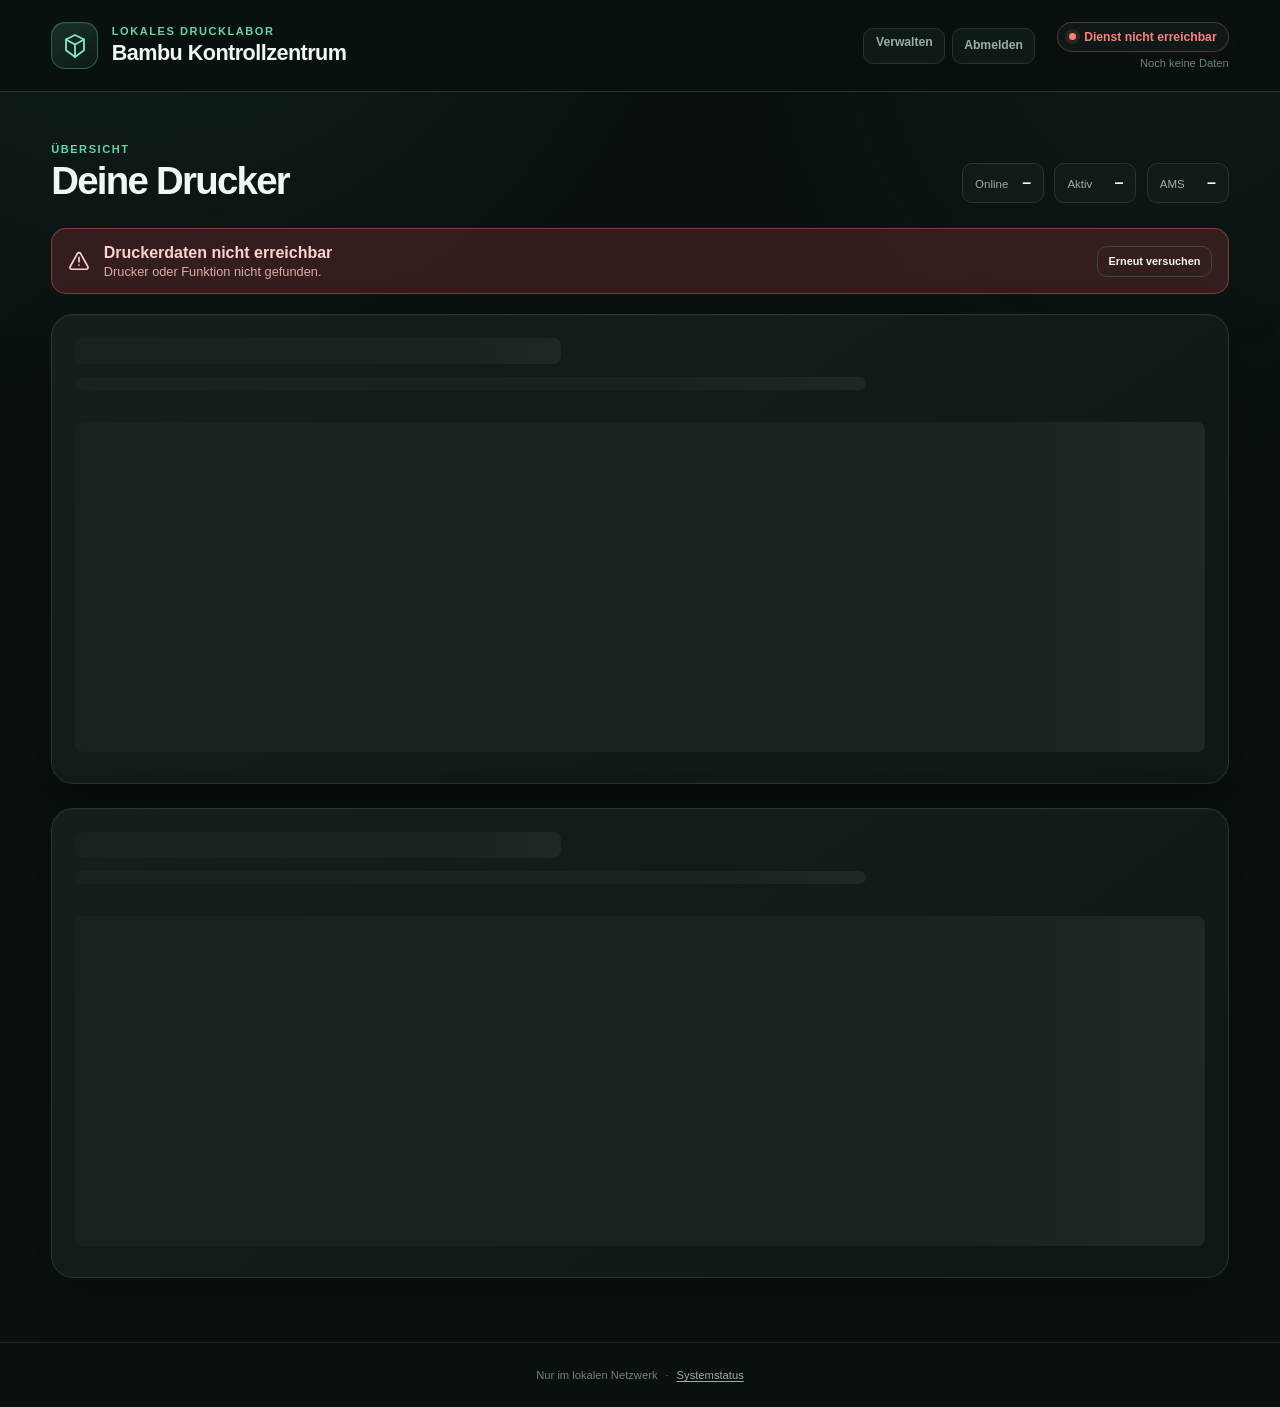
==== commit bc0f2a4d: "feat: ship product management and resilient distribution" ====
--- a/app/templates/index.html
+++ b/app/templates/index.html
@@ -26,12 +26,18 @@
         </div>
       </div>
 
-      <div class="header-status">
-        <div id="connection-status" class="connection-pill is-connecting" role="status" aria-live="polite">
-          <span class="connection-dot" aria-hidden="true"></span>
-          <span id="connection-label">Verbindung wird hergestellt</span>
-        </div>
-        <p id="last-update" class="last-update">Noch keine Daten</p>
+      <div class="header-tools">
+        <nav class="header-navigation" aria-label="Anwendung">
+          <a class="header-link" href="/manage">Verwalten</a>
+          <button id="logout-button" class="header-link header-button" type="button">Abmelden</button>
+        </nav>
+        <div class="header-status">
+          <div id="connection-status" class="connection-pill is-connecting" role="status" aria-live="polite">
+            <span class="connection-dot" aria-hidden="true"></span>
+            <span id="connection-label">Verbindung wird hergestellt</span>
+          </div>
+          <p id="last-update" class="last-update">Noch keine Daten</p>
+        </div>
       </div>
     </header>
 
@@ -95,7 +101,7 @@
     <footer class="app-footer">
       <span>Nur im lokalen Netzwerk</span>
       <span aria-hidden="true">·</span>
-      <a href="/health">Systemstatus</a>
+      <a href="/manage#diagnostics">Systemstatus</a>
     </footer>
 
     <dialog id="stop-dialog" class="confirm-dialog" aria-labelledby="stop-dialog-title">
@@ -381,10 +387,7 @@
           </div>
           <p class="additional-controls-intro">Hier erscheinen ausschließlich Funktionen, die dieser Drucker tatsächlich meldet und die lokal freigegeben sind.</p>
           <div class="additional-control-grid">
-            <button class="button control-button light-button" type="button" data-command="light">
-              <svg class="icon" viewBox="0 0 24 24" aria-hidden="true"><path d="M9 18h6m-5 3h4m3-9a5 5 0 1 0-8.5 3.6c.9.8 1.5 1.3 1.5 2.4h4c0-1.1.6-1.6 1.5-2.4A4.9 4.9 0 0 0 17 12Z"/></svg>
-              <span class="light-label">Licht</span>
-            </button>
+            <div class="light-controls" aria-label="Gemeldete Druckerlichter"></div>
             <label class="speed-control">
               <span>Tempo</span>
               <select class="speed-select" data-command="speed">
--- a/app/static/app.css
+++ b/app/static/app.css
@@ -175,6 +175,47 @@
   flex: 0 0 auto;
 }
 
+.header-tools,
+.header-navigation {
+  display: flex;
+  align-items: center;
+}
+
+.header-tools {
+  gap: clamp(0.7rem, 2vw, 1.35rem);
+}
+
+.header-navigation {
+  gap: 0.4rem;
+}
+
+.header-link {
+  min-height: 36px;
+  padding: 0.48rem 0.72rem;
+  border: 1px solid var(--line);
+  border-radius: 10px;
+  color: var(--text-muted);
+  background: rgb(19 30 28 / 72%);
+  font-size: 0.76rem;
+  font-weight: 720;
+  line-height: 1;
+  text-decoration: none;
+}
+
+.header-link:hover {
+  border-color: var(--line-strong);
+  color: var(--text);
+}
+
+.header-button {
+  cursor: pointer;
+}
+
+.header-button:disabled {
+  cursor: wait;
+  opacity: 0.55;
+}
+
 .connection-pill {
   display: inline-flex;
   align-items: center;
@@ -900,6 +941,10 @@
   gap: 0.55rem;
 }
 
+.light-controls {
+  display: contents;
+}
+
 .capability-badge {
   color: var(--blue);
 }
@@ -2037,6 +2082,20 @@
     display: none;
   }
 
+  .header-status {
+    display: none;
+  }
+
+  .header-tools {
+    gap: 0.4rem;
+  }
+
+  .header-link {
+    min-height: 34px;
+    padding-inline: 0.58rem;
+    font-size: 0.7rem;
+  }
+
   .connection-pill {
     max-width: 128px;
     font-size: 0.66rem;
